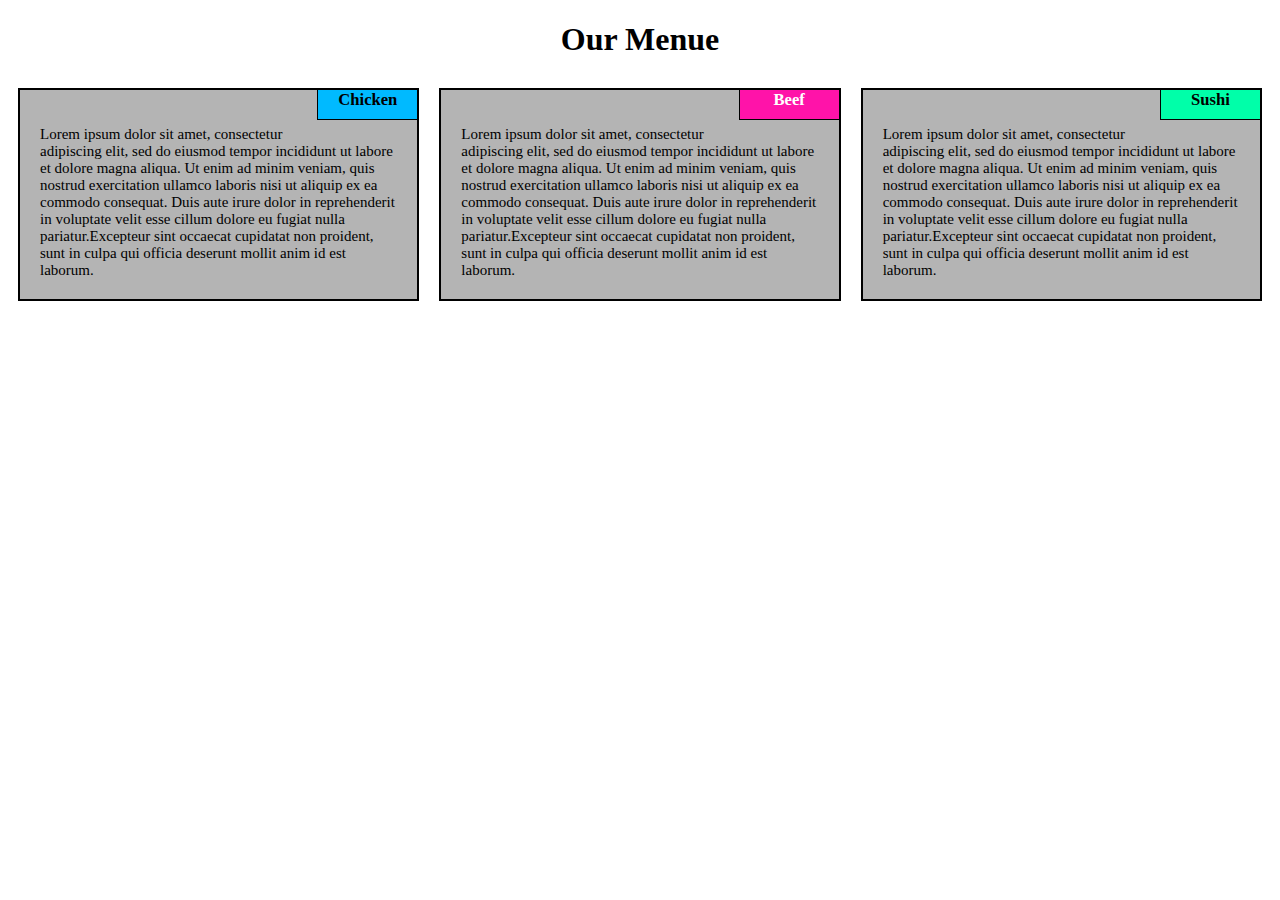
==== mod2_Sol/index.html @ af8c5233 "Final" ====
<!DOCTYPE html>
<html>
<head>
<meta charset="utf-8">
<meta name="viewport" content="width=device-width, initial-scale=1">
<title>Assignment Solution Mod-2</title>
<link rel="stylesheet" href="mod2-solution.css">
</head>
<body>
<body>
	<h1>Our Menue</h1>
	<div class ="row">
		<div class="col-l-1 col-m-1 col-s-1">
			<section class="s1">
			<h5 id="chicken">Chicken</h5>
			<p id="p1">Lorem ipsum dolor sit amet, consectetur adipiscing elit, sed do eiusmod tempor incididunt ut labore et dolore magna aliqua. Ut enim ad minim veniam, quis nostrud exercitation ullamco laboris nisi ut aliquip ex ea commodo consequat. Duis aute irure dolor in reprehenderit in voluptate velit esse cillum dolore eu fugiat nulla pariatur.Excepteur sint occaecat cupidatat non proident, sunt in culpa qui officia deserunt mollit anim id est laborum. </p>
		</section>
		</div>
		<div class="col-l-1 col-m-1 col-s-1">
		<section class="s1">
			<h5 id="beef">Beef</h5>
			<p id="p1">Lorem ipsum dolor sit amet, consectetur adipiscing elit, sed do eiusmod tempor incididunt ut labore et dolore magna aliqua. Ut enim ad minim veniam, quis nostrud exercitation ullamco laboris nisi ut aliquip ex ea commodo consequat. Duis aute irure dolor in reprehenderit in voluptate velit esse cillum dolore eu fugiat nulla pariatur.Excepteur sint occaecat cupidatat non proident, sunt in culpa qui officia deserunt mollit anim id est laborum. </p></section>
		</div>
		 <div class="col-l-1 col-m-2 col-s-1">
		 	<section class="s1">
		 		<h5 id="sushi">Sushi</h5>
			<p id="p1">Lorem ipsum dolor sit amet, consectetur adipiscing elit, sed do eiusmod tempor incididunt ut labore et dolore magna aliqua. Ut enim ad minim veniam, quis nostrud exercitation ullamco laboris nisi ut aliquip ex ea commodo consequat. Duis aute irure dolor in reprehenderit in voluptate velit esse cillum dolore eu fugiat nulla pariatur.Excepteur sint occaecat cupidatat non proident, sunt in culpa qui officia deserunt mollit anim id est laborum.</p>
		</div>
	<div>
</body>
</html>
---- mod2_Sol/mod2-solution.css ----
* {
  box-sizing: border-box;
}

h1{
	font-family: Comic Sans MS;
	font-style: bold;
	margin-bottom: 20px;
	text-align: center;
}

.s1{
	background-color: #b4b4b4;
  border:2px solid black;
  font-family: Comic Sans MS;
  font-size: 20px;

}

#chicken{
	background-color: #00baff;
  text-align: center;
  margin-bottom: 10px;
  margin-top: 0px;
  height:30px;
  width:100px;
  float: right;
  border-left: 1px solid black;
  border-bottom: 1px solid black;
}

#beef{
  background-color: #ff13a9;
  text-align: center;

  margin-bottom: 10px;
  margin-top: 0px;
  height:30px;
  width:100px;
  color: white;
  float: right;
    border-left: 1px solid black;
  border-bottom: 1px solid black;
}

#sushi{
  background-color: #00ffa9;
  text-align: center;
  margin-bottom: 10px;
  margin-top: 0px;
  height:30px;
  width:100px;
  float: right;
  border-left: 1px solid black;
  border-bottom: 1px solid black;
}

#p1 {
  width: 100%;
  font-family: Times Roman;
  color: black;
  word-wrap: initial;
  margin: 0px;
  font-size: 15px;
  padding-right: 20px;
  padding-left: 20px;
  padding-bottom: 20px;
  margin-top: 36px;
}

.row {
  width: 100%;
}

/**Large device**/
@media (min-width: 992px) {
  .col-l-1 {
    float: left;
    padding: 10px;
  }
  .col-l-1 {
    width: 33.333%;
  }
}

/** Medium devices only **/
@media (min-width: 768px) and (max-width: 991px) {
  .col-m-1, .col-m-2 {
    float: left;
    padding: 10px;
  }
  .col-m-1{
  	width: 50%;
  }
  .col-m-2 {
  	width: 100%
  }
}

/** Small devices only **/
@media (max-width: 767px) {
  .col-s-1 {
    float: left;
    width: 100%;
    padding: 10px;
  }
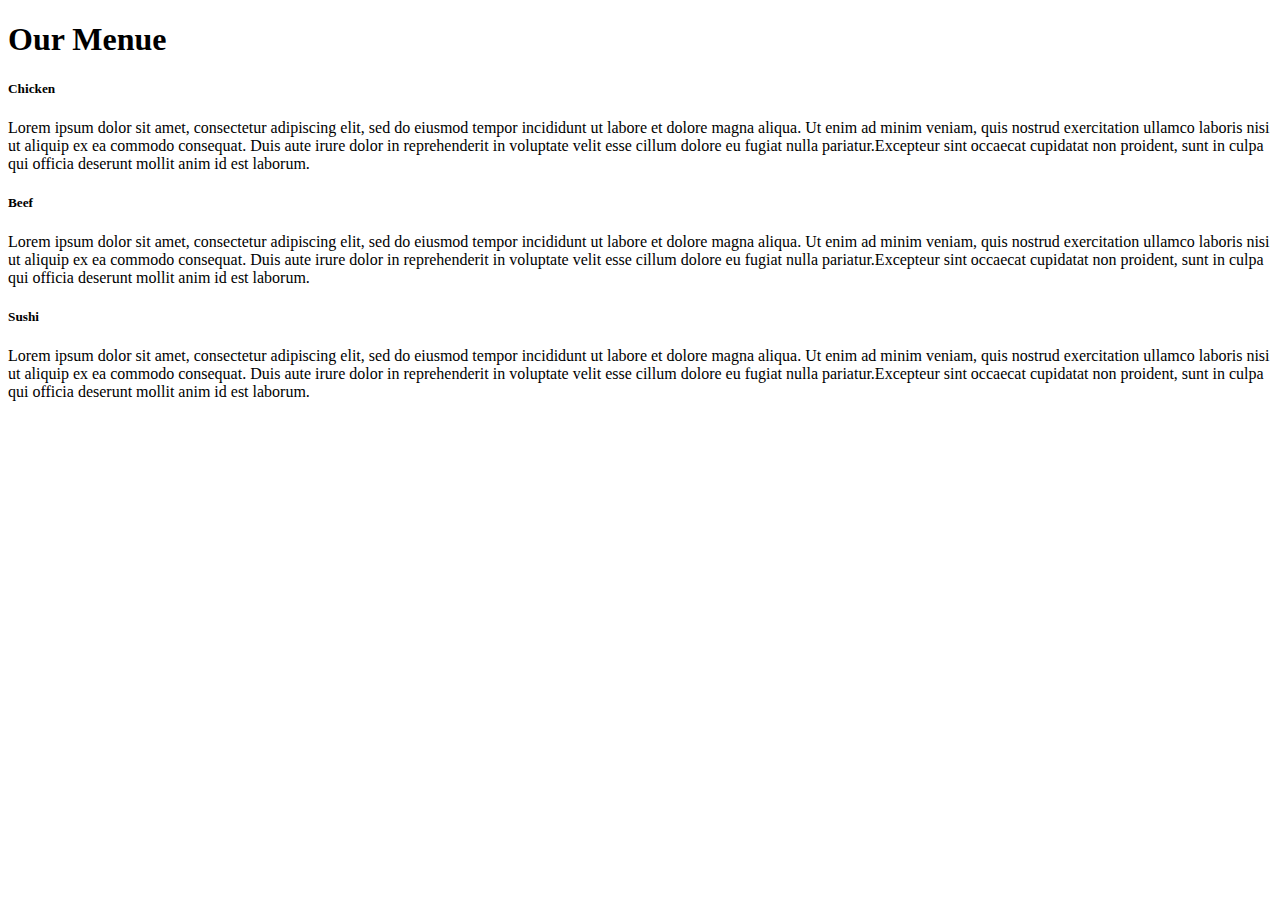
==== commit 9dac3ccb: "Update index.html" ====
--- a/mod2_Sol/index.html
+++ b/mod2_Sol/index.html
@@ -4,7 +4,7 @@
 <meta charset="utf-8">
 <meta name="viewport" content="width=device-width, initial-scale=1">
 <title>Assignment Solution Mod-2</title>
-<link rel="stylesheet" href="mod2-solution.css">
+<link rel="stylesheet" href="https://github.com/Pika2509/Coursera_Test/blob/master/mod2_Sol/mod2-solution.css">
 </head>
 <body>
 <body>
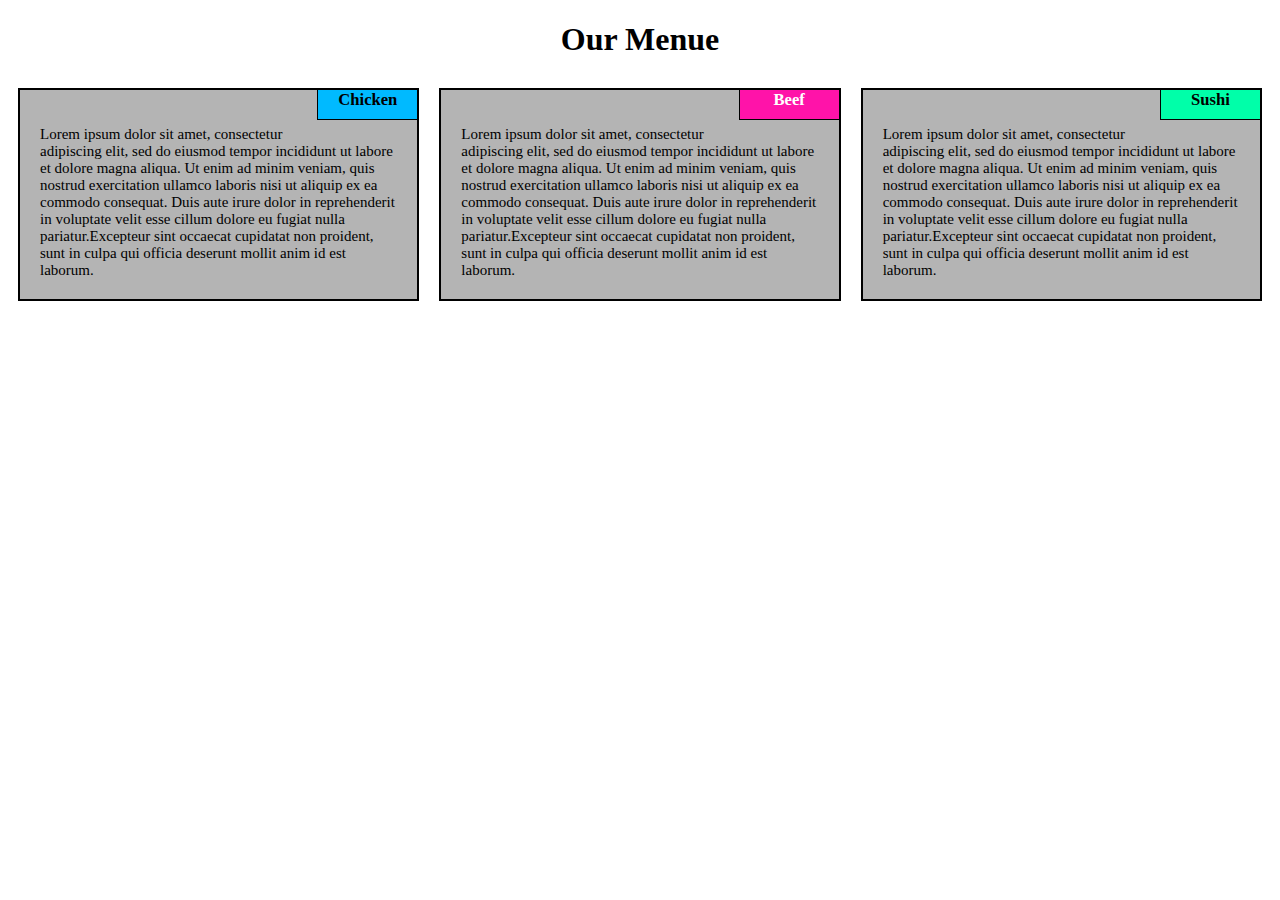
==== commit b3a80ad0: "Update index.html" ====
--- a/mod2_Sol/index.html
+++ b/mod2_Sol/index.html
@@ -4,7 +4,7 @@
 <meta charset="utf-8">
 <meta name="viewport" content="width=device-width, initial-scale=1">
 <title>Assignment Solution Mod-2</title>
-<link rel="stylesheet" href="https://github.com/Pika2509/Coursera_Test/blob/master/mod2_Sol/mod2-solution.css">
+<link rel="stylesheet" type="text/css" href="https://pika2509.github.io/mod2_Sol/mod2-solution.css">
 </head>
 <body>
 <body>
